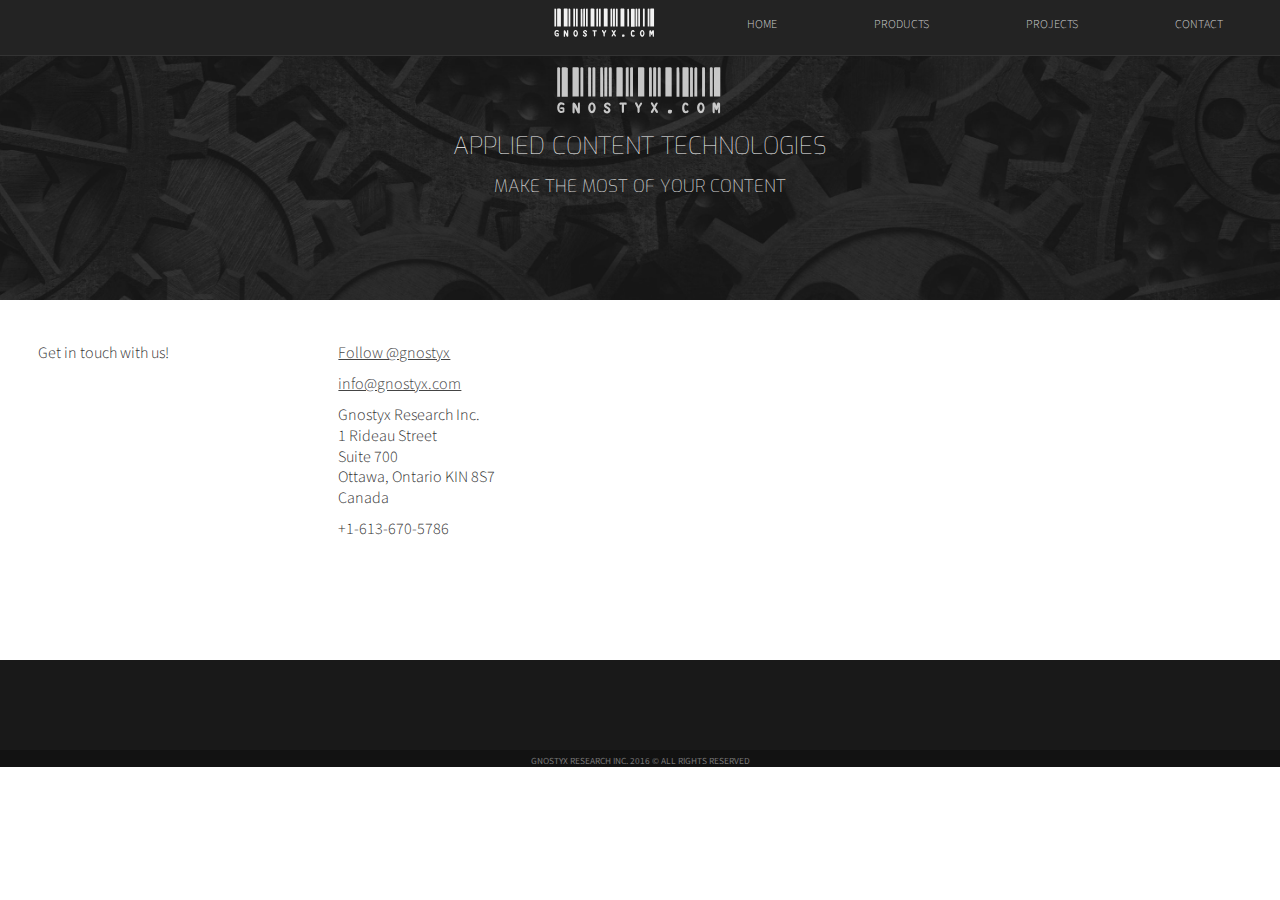
==== contact.html @ d2a660b3 "Add drop-down list to projects page, add new product icons to main page." ====
<!DOCTYPE html>
<html lang="en">
<head>
	<meta charset="UTF-8">
	<meta http-equiv="X-UA-Compatible" content="IE=edge,chrome=1">
	<meta name="viewport" content="width=device-width, initial-scale=1.0">

	<title>Gnostyx</title>
	<link rel="icon" type="image/png" href="images/favicon-32x32.png" sizes="32x32" />
	<link href="css/reset.css" rel="stylesheet">
	<link href="css/general.css" rel="stylesheet">
	<link rel="stylesheet" type="text/css" href="css/style.css">
	<link rel="stylesheet" type="text/css" href="css/projects.css">
	<link href="css/grid.css" rel="stylesheet">
	<link href='http://fonts.googleapis.com/css?family=Source+Sans+Pro:200,300,400,600,700' rel='stylesheet' type='text/css'>
	<link href='http://fonts.googleapis.com/css?family=Exo:100,200,300,400,500,600,700,800' rel='stylesheet' type='text/css'>
	<script type="text/javascript" src="js/jquery-1.11.1.min.js"></script>
	<script type="text/javascript" src="js/script.js"></script>
	<!--<script type="text/javascript" src="js/jquery.particleground.min.js"></script>-->
	<script type="text/javascript" src="js/main.js"></script>
	<script type="text/javascript" src="js/modernizr.js"></script>
</head>



	<body>

				<header id="ha-header" class="ha-header">
					<div class="ha-header-perspective">
						<nav>
							<ul>
								<li><img src="images/logo.svg" class="logo"></li>
								<li><a href="index.html">Home</a></li>

								<li><a href="index.html#section4">Products</a>
									<!-- <ul>
										<li><a href="#">Gnostyx Lab</a></li>
										<li><a href="#">Gnostyx Framework</a></li>
									</ul> -->
								</li>
									  
								<li><a href="projects.html">Projects</a></li>
								<li><a href="#">Contact</a></li>
							</ul>
						</nav>
						
					</div>
				</header>


			<section class="ha-waypoint" data-animate-down="ha-header-show" data-animate-up="ha-header-hide">
			</section>
			

			<section id="landing"><div class="background"></div>
				<img src="images/logo.svg" class="land-logo">
				<div class="introtype"><h1>Applied Content Technologies</h1>	
					<div class="landing-content"><p>Make the most of your content</p></div>
				</div>
			</section>

			<section id="contact">
				<div class="contact">
					<div class="s-left">
						<p>Get in touch with us!</p>
					</div>
					<div class="s-right">
						<p><a href="https://twitter.com/gnostyx" class="twitter-follow-button" data-show-count="false">Follow @gnostyx</a>
		<script>!function(d,s,id){var js,fjs=d.getElementsByTagName(s)[0],p=/^http:/.test(d.location)?'http':'https';if(!d.getElementById(id)){js=d.createElement(s);js.id=id;js.src=p+'://platform.twitter.com/widgets.js';fjs.parentNode.insertBefore(js,fjs);}}(document, 'script', 'twitter-wjs');</script></p>
						<br/>
						<p><a href="mailto:info@gnostyx.com">info@gnostyx.com</a></p>
						<br/>
						<p>Gnostyx Research Inc.</p>
						<p>1 Rideau Street</p>
						<p>Suite 700</p>
						<p>Ottawa, Ontario KIN 8S7</p>
						<p>Canada</p>
						<br/>
						<p>+1-613-670-5786</p>
					</div>
				</div>
			</section>

					<footer>
						<section id="footer-content">

						</section>
						<div class="copyright"><p>GNOSTYX RESEARCH INC. 2016 © ALL RIGHTS RESERVED</p></div>
					</footer>



	<script src="js/waypoints2.min.js"></script>
	<script type="text/javascript" src="js/jquery.cbpQTRotator.min.js"></script>
	<script>
			var $head = $( '#ha-header' );
			$( '.ha-waypoint' ).each( function(i) {
				var $el = $( this ),
					animClassDown = $el.data( 'animateDown' ),
					animClassUp = $el.data( 'animateUp' );

				$el.waypoint( function( direction ) {
					if( direction === 'down' && animClassDown ) {
						$head.attr('class', 'ha-header ' + animClassDown);
					}
					else if( direction === 'up' && animClassUp ){
						$head.attr('class', 'ha-header ' + animClassUp);
					}
				}, { offset: '0%' } );
			} );
		</script>

		<script>
			$( function() {
				$( '#cbp-qtrotator' ).cbpQTRotator();

			} );
		</script>


			<script type="text/javascript" src="js/footer-toggle-hybrid.js"></script>
			<script type="text/javascript" src="js/retina.min.js"></script>
		
			<script type="text/javascript" src="js/animation.js"></script>
			<script type="text/javascript" src="js/waypoints.min.js"></script>


	</body>
</html>
---- css/general.css ----
html {
	width: 100%;
	margin:0;
	padding:0;
	
}

body {
	width: 100%;
	margin: 0 auto;
	padding:0;
	background-color: ;
}


header {
	height: 50px;
	width: 100%;
	margin: 0 auto;
	position: fixed;
	z-index: 100;
}



/* Logo in Header */

.logo {
	height: 45px;
	width: 110px;
	/*margin: 5px 20px 0;
	background-image: url(../images/logo.svg);
	background-repeat: no-repeat;
	opacity: .9;
	position: fixed;
	z-index: 10;*/
}

/*  Main logo on landing */

.land-logo {
	margin-top: 60px;
	margin-bottom: 10px;
	/*left: 50%;
    margin-right: -50%;*/
	width: 180px;
	height: 60px;
	/*position: absolute;
	top: 130px;*/
	opacity: .8;
	/*transform: translate(-50%, -50%);*/
	/*text-align: center;
	left: 31%;*/
}



/*  Project Page logo & intro  */

.proj-logo {
	background-image:url(../images/logo.svg);
	width: 140px;
	height: 50px;
	background-repeat: no-repeat; 
}



.proj-container {
	width: 80%;
	margin: 0 auto;
	padding-top: 10px;
}

.proj-title {
	position: absolute;
	text-align: left;
	top: 120px;
	margin-bottom: 15px;
}

#project-land h2 {
	color: #999;
}

/*  */



h1 {

	font-family: Exo;

}



li {
	font-family: Source Sans Pro;
	color: #000;
	list-style: none;
}


#section001 li a{
	font-family: Source Sans Pro;
	color: #000;
	list-style: none;	
	font-weight: 300;

}

#section001 li b{
	font-family: Source Sans Pro;
	color: #000;
	list-style: none;	
	font-weight: 400;
	
}

#section001 li active {
	color: red;
}




#landing {
	/**/
	/*	background-color: #25282d;*/
	background-image: url(../images/imgback1.jpg);
	height: 300px;
	width: 100vw;
	margin: 0 auto;
	padding:0;
	top:50px;
	text-align: center;


	-webkit-background-size: cover;
  -moz-background-size: cover;
  -o-background-size: cover;
  background-size: cover;
}


p {
	font-family: Source Sans Pro;
	color: #fff;
	font-size: 12pt;
	font-weight: 100;
}

#project-land {
	/*background-image: url(../images/img001.jpg);*/
	background-size: 100%;
	height: 150px;
	width: 100vw;
	margin: 0 auto;
	padding:0;
	top:50px;
	text-align: center;


	-webkit-background-size: cover;
  -moz-background-size: cover;
  -o-background-size: cover;
  background-size: cover;
}


#proj-sec1 {
	width: 100%;
	height: 100vh;
	background-color: #fafafa;
	
}


#landing h1 {
	font-family: Exo;
	font-size: 18pt;
	color: #f8f8f8;
	text-transform: uppercase;
	font-weight: 100;
	text-align: center;
}


#landing p {
	font-family: Exo;
	font-size: 13pt;
	color: #CCC;
	text-transform: uppercase;
	font-weight: 200;
	text-align: center;
}

.introtype {
	text-align: center;
	/*margin: -270px auto;*/

}

.landing-content {
	text-align: center;
	
	z-index: 10;
	width: ;
	margin: 15px auto;
}



/*-----------------------------------------*/
/*-----------------------------------------*/
/*----------	SECTION 1		-----------*/
/*-----------------------------------------*/
/*-----------------------------------------*/


#section1 {
	
	background-color: #fff;
	width: 100%;
	height: inherit;	
	z-index: 10;
	margin: 0 auto;
}


#section1 h1 {
	font-family: Exo;
	font-size: 14pt;
	color: #333;
	text-transform: uppercase;
	font-weight: 300;
	text-align: center;
}

#section1 p {
	font-family: Source Sans Pro;
	font-size: 12pt;
	color: #333;
	
	font-weight: 300;
}



.s1-content {
	padding: 30px;
}

.s1-intro {
	width: 95%;
	height: inherit;
	margin: 0 auto 60px;
	/*text-align: center;*/
	line-height: 1.4em;
}

.s1-title {
	width: 60%;
	margin: 30px auto 40px;
	text-align: center;
	line-height: 1.3em;
}






/*-----------------------------------------*/
/*-----------------------------------------*/
/*----------	SECTION 2		-----------*/
/*-----------------------------------------*/
/*-----------------------------------------*/



#section2 {
	width: 100%;
	height: inherit;
	background-color: #fafafa;
	margin: 0 auto 0px;
	text-align: center;
}

#section2 h1 {
	font-family: Exo;
	font-size: 14pt;
	color: #333;
	font-weight: 300;
	text-align: center;
}

.s2-content {
	width: 100%;
	margin: 0px auto;
	padding: 60px 0;
}

.s2-intro {
	width: 90%;
	margin: 0 auto;
	text-align: center;

}


.bucket {
	padding: 5% 0;
	margin: 30px;
	
}


#section2 p {
	font-weight: 200;
	color: #333;
	line-height: 1.4em;
	font-family: Source Sans Pro;
	font-size: 12pt;


}


#section2 p b {
	font-weight: 300;
	font-size: 14pt;
	color:#555;
}


.b1-title {
	text-align: center;
	margin: 10px auto 10px;
	text-transform: uppercase;

}


.s2-icon-1 {
	background-image: url(../images/icon1.svg);
	height: 70px;
	width: 70px;
	margin: 0 auto;
}


.s2-icon-2 {
	background-image: url(../images/icon2.svg);
	height: 70px;
	width: 70px;
	margin: 0 auto;
}


.s2-icon-3 {
	background-image: url(../images/icon3.svg);
	height: 70px;
	width: 70px;
	margin: 0 auto;
}




/*-----------------------------------------*/
/*-----------------------------------------*/
/*----------	SECTION 3		-----------*/
/*-----------------------------------------*/
/*-----------------------------------------*/


#section3 {
	width: 100%;
	height: inherit;
	background-color: #1c1d1f;

}

#section3 h1 {
	font-family: Exo;
	font-size: 14pt;
	color: #EEE;
	font-weight: 300;
	text-align: center;
}


.s3-title {
	width: 60%;
	margin: 30px auto 60px;
	text-align: center;
	line-height: 1.3em;
}


.s3-content {
	width: 100%;
	margin: 0px auto;
	padding: 60px 0;
}


.s3-icon-1 {
	background-image: url(../images/s3-icon-01.svg);
	background-repeat: no-repeat;
	height: 55px;
	width: 70px;
	margin: 0 auto;
}


.s3-icon-2 {
	background-image: url(../images/s3-icon-02.svg);
	background-repeat: no-repeat;
	height: 55px;
	width: 70px;
	margin: 0 auto;
}


.s3-icon-3 {
	background-image: url(../images/s3-icon-03.svg);
	background-repeat: no-repeat;
	height: 55px;
	width: 70px;
	margin: 0 auto;
}


.s3-icon-4 {
	background-image: url(../images/s3-icon-04.svg);
	background-repeat: no-repeat;
	height: 55px;
	width: 70px;
	margin: 0 auto;
}


.s3-icon-5 {
	background-image: url(../images/s3-icon-05.svg);
	background-repeat: no-repeat;
	height: 55px;
	width: 70px;
	margin: 0 auto;
}


.s3-icon-6 {
	background-image: url(../images/s3-icon-06.svg);
	background-repeat: no-repeat;
	height: 55px;
	width: 70px;
	margin: 0 auto;
}

.lab-icon {
	background-image: url(../images/Lab.svg);
}
.framework-icon {
	background-image: url(../images/Framework.svg);
}
.lab-icon, .framework-icon {
	background-repeat: no-repeat;
	height: 70px;
	width: 70px;
	margin: 0 auto;
}

#section3 p {
	color: #eee;
	line-height: 1.3em;
}


#section3 p b {
	color: #CCC;
	font-weight: 300;
	font-size: 14pt;
}




.s3-bucket {
	padding: 5% 0;
	margin: 30px 30px 0px;
	
}


/*-----------------------------------------*/
/*-----------------------------------------*/
/*----------	SECTION 4		-----------*/
/*-----------------------------------------*/
/*-----------------------------------------*/



#section4 {
	width: 100%;
	height: inherit;
	background-color: #f3f3f3;
	margin: 0 auto;
}



















/*-----------------------------------------*/
/*-----------------------------------------*/
/*----------	  FOOTER		-----------*/
/*-----------------------------------------*/
/*-----------------------------------------*/

#footer-content {
	width: 100%;
	height: 10vh;
	background-color: #191919;
}

.copyright {
	width: 100%;
	/*height: 25px;*/
	background-color: #121212;
	padding-top: 5px;
}

.copyright p {
	width: 100%;
	margin: 0 auto;
	text-align: center;
	color: #777;
	font-size: 7pt;	
	font-weight: 400;
}

#contact {
	height: 40vh;
}

.contact {
	width: 100%;
	background-color: #FFF;
	padding-top: 5px;
}

.contact p {
	font-family: Source Sans Pro;
	font-size: 12pt;
	color: #333;
	font-weight: 300;
}

.contact a {
	color:#444;
}

footer {
	width: 100%;
	height: inherit;
	text-align: center;	
}

footer p {
	width: 100%;
	margin: 0 auto;
	text-align: center;
	color: #777;
	font-size: 7pt;	
	font-weight: 400;
}



/*---------------------------*/
/*---------------------*/
/*------------*/





@media only screen and (max-width: 50em) {


#contact {
	height: 70vh;
}

.s-left {
	height: 10vh;
}
/*.ha-header {
	display: none;
	visibility: hidden;
}*/
/*.logo {
	display: none;
	visibility: hidden;
}*/


}


@media only screen and (min-width: 38em) and (max-width: 60em) {


.s1-intro {
	width: 60%;
	height: inherit;
	margin: 0 auto 60px;
	/*text-align: center;*/
	line-height: 1.4em;
}


.logo {
	/*height: 100px;*/
	width: 110px;
	/*margin: 10px 50px 0;
	background-image: url(../images/logo.svg);
	background-repeat: no-repeat;
	opacity: .9;*/
}


.s2-intro {
	width: 60%;
	margin: 0 auto;
	text-align: center;

}



.s2-content {
	width: 70%;
	margin: 0px auto;
	padding: 60px 0;
}



.s3-content {
	width: 70%;
	margin: 0px auto;
	padding: 60px 0;
}


}








@media only screen and (min-width: 60em) {


.s1-intro {
	width: 60%;
	height: inherit;
	margin: 0 auto 60px;
	/*text-align: center;*/
	line-height: 1.4em;
}



.s2-intro {
	width: 60%;
	margin: 0 auto;
	text-align: center;

}


.s2-content {
	width: 70%;
	margin: 0px auto;
	padding: 60px 0;
}



.s3-content {
	width: 70%;
	margin: 0px auto;
	padding: 60px 0;
}



.bucket {
	padding: 5% 0;
	margin: 50px 30px;
	
}



}
---- css/style.css ----
.ha-header {
	position: fixed;
	top: 0;
	opacity: 1;
	right: 0;
	width: 100%;
	padding-top: ;
	z-index: 1;
	font-family: 'Lato', Arial, sans-serif;
	-webkit-transform: translateY(-100px);
	-moz-transform: translateY(-100px);
	transform: translateY(-100px);
	-webkit-transition: all 0.5s;
	-moz-transition: all 0.5s;
	transition: all 0.5s;

}

.ha-header-perspective {
	width: 100%;
	height: 100%;
	position: relative;
	-webkit-perspective: 1100px;
	-moz-perspective: 1100px;
	perspective: 1100px;
	-webkit-perspective-origin: 100%  50%;
	-moz-perspective-origin: 100% 50%;
	perspective-origin: 100% 50%;
}

.ha-header-perspective > div {
	background: #212121;
	text-align: left;
	padding: 0;
	height: 100%;
	width: 100%;
	margin: 0 auto;
	position: relative;
	text-align: justify;
	-webkit-backface-visibility: hidden;
	-moz-backface-visibility: hidden;
	backface-visibility: hidden;
	-webkit-transition: all 0.5s;
	-moz-transition: all 0.5s;
	transition: all 0.5s;
	overflow: hidden;
}

.ha-header-front {
	z-index: 2;
	-webkit-transform-origin: 0% 100%;
	-moz-transform-origin: 0% 100%;
	transform-origin: 0% 100%;
}




/* Individual states */



.ha-header-small {
	height: 50px;
}

.ha-header-hide {
	height: 50px;
	-webkit-transform: translateY(-100%);
	-moz-transform: translateY(-100%);
	transform: translateY(-100%);
}

.ha-header-show {
	height: 50px;
	-webkit-transform: translateY(0%);
	-moz-transform: translateY(0%);
	transform: translateY(0%);
}

.ha-header-show .ha-header-bottom {
	opacity: 0;
	-webkit-transition: top 0.5s, opacity 0s 0.5s;
	-moz-transition: top 0.5s, opacity 0s 0.5s;
	transition: top 0.5s, opacity 0s 0.5s;
	-webkit-transform: rotateX(0deg);
	-moz-transform: rotateX(0deg);
	transform: rotateX(0deg);
	top: 0;
}

.ha-header-subshow .ha-header-bottom {
	-webkit-transition: top 0.5s;
	-moz-transition: top 0.5s;
	transition: top 0.5s;
	-webkit-transform: rotateX(0deg);
	-moz-transform: rotateX(0deg);
	transform: rotateX(0deg);
	top: 50%;
}


.ha-header-rotateBack .ha-header-bottom {
	top: 50%;
	-webkit-transition: -webkit-transform 0.5s;
	-moz-transition: -moz-transform 0.5s;
	transition: transform 0.5s;
	-webkit-transform: rotateX(-90deg);
	-moz-transform: rotateX(-90deg);
	transform: rotateX(-90deg);
	vertical-align: top;
}



.ha-header-box nav {
	opacity: 0;
}

.ha-header-fullscreen {
	height: 100%;
	opacity: 0.9;
}

.ha-header-fullscreen .ha-header-front {
	height: 100%;
}


.ha-header-subfullscreen {
	height: 100%;
	opacity: 0.9;
}

.ha-header-subfullscreen .ha-header-bottom {
	-webkit-transition: top 0.5s;
	-moz-transition: top 0.5s;
	transition: top 0.5s;
	-webkit-transform: rotateX(0deg);
	-moz-transform: rotateX(0deg);
	transform: rotateX(0deg);
	top: 50%;
	background: #f3796c;
}





/*------*/
/*------*/
/*------*/
/*------*/
/*------*/
/*------*/
/*------*/


DROPDOWN



/*------*/
/*------*/
/*------*/
/*------*/
/*------*/
/*------*/
/*------*/






@charset "utf-8";
/* CSS Document */

/* By Creative Verse */

/* RESET */
html, body, div, span, applet, object, iframe,
h1, h2, h3, h4, h5, h6, p, blockquote, pre,
a, abbr, acronym, address, big, cite, code,
del, dfn, em, font, ins, kbd, q, s, samp,
small, strike, strong, sub, sup, tt, var,
dl, dt, dd, ol, ul, li,
fieldset, form, label, legend,
table, caption, tbody, tfoot, thead, tr, th, td {
	border: 0;
	font-family: inherit;
	font-size: 100%;
	font-style: inherit;
	font-weight: inherit;
	margin: 0;
	outline: 0;
	padding: 0;
	vertical-align: baseline;
}
html {
	font-size: 62.5%; /* Corrects text resizing oddly in IE6/7 when body font-size is set using em units http://clagnut.com/blog/348/#c790 */
	overflow-y: scroll; /* Keeps page centred in all browsers regardless of content height */
	-webkit-text-size-adjust: 100%; /* Prevents iOS text size adjust after orientation change, without disabling user zoom */
	-ms-text-size-adjust: 100%; /* www.456bereastreet.com/archive/201012/controlling_text_size_in_safari_for_ios_without_disabling_user_zoom/ */
}

article,
aside,
details,
figcaption,
figure,
footer,
header,
nav,
section {
	display: block;
}
ol, ul {
	list-style: none;
}
table { /* tables still need 'cellspacing="0"' in the markup */
	border-collapse: separate;
	border-spacing: 0;
}
caption, th, td {
	font-weight: normal;
	text-align: left;
}
blockquote:before, blockquote:after,
q:before, q:after {
	content: "";
}
blockquote, q {
	quotes: "" "";
}

a:hover,
a:active { /* Improves readability when focused and also mouse hovered in all browsers people.opera.com/patrickl/experiments/keyboard/test */
	outline: 0;
}

]
a img {
	border: 0;
}

#clear {
	clear:both;
}

.site-branding {
	display:none;
}

/* DEMO PAGE STYLE */


/* MENU STYLE */

a { /* Gives Nice And Fast Transition Effect Typically For Flat Designs */
-webkit-transition: all 0.3s ease-in; 
-moz-transition: all 0.3s ease-in;
-o-transition: all 0.3s ease-in; 
}

nav ul ul {
	display:none;
}

nav ul li:hover > ul {
	display:block;
}

nav {
	margin:0;
	border-bottom:1px solid #333;
	background-color: #232323;
	/*text-align: center;*/
	text-align: right;
	padding-right: 0px;
	position: absolute;
	top:0;
	width: 100%;
	display: inline-block;
}

nav a {
	font-size:12px;
	color:#CCC;
	text-decoration:none;
	font-family: 'Source Sans Pro';
	padding: 10px 10px 16px 10px;
	display:block;
	background:#232323;
	text-align: left;

}

nav a:hover {
	color: #CCC;
	background:#191919;
	text-align: left;
	
}





/*------------------*/
/*------------------*/
/*------------------*/
/*------------------*/



nav ul {
	position:relative;
	/*display:inline-table;*/
	float: right;
	width: 60%;
	right: 0;
}



/*------------------*/
/*------------------*/
/*------------------*/
/*------------------*/






nav ul:after {
		content: ""; clear: both; display: block;
}

nav ul li {
	float:left;
}

nav ul ul {
	position:absolute;
	top:100%;
}

nav ul ul li {
		float: none; 
		position: relative;
	}

nav ul ul li a {
		color: #CCC;
		min-width:100px;
	}
		
nav ul ul li a:hover {
			background: #191919;
			padding:16px 0px 16px 0px;
	
	}
	
nav ul ul ul {
	position: absolute; left: 100%; top:0;
	min-width:150px; border-bottom: #444;
	padding: 0;
}
---- css/projects.css ----
h1 {
	font-family: 'Source Sans Pro';
	font-size: 14pt;
	color:#333;
	font-weight: 200;
	line-height: 1.2em;
	}

h2 {
	font-family: 'Source Sans Pro';
	font-size: 19pt;
	color:#333;
	font-weight: 300;
	text-transform: uppercase;
	}

h3 {
	font-family: 'Source Sans Pro';
	font-size: 35pt;
	color:#333;
	font-weight: 300;
	text-transform: uppercase;
	}



p {
	font-family: 'Source Sans Pro';
	font-size: 11pt;
	color:#333;
	font-weight: 300;
	line-height: 1.3em;
	}

.listoverflow
{
	height: 50vh;
}
.ui-selectmenu-text {
	text-transform: uppercase;
}

@media only screen and (max-width: 50em) {
	.ui-selectmenu-button {
		width: 80vw !important;
		margin-left: auto;
		margin-right: auto;
		display: block !important;
	}
}

.ui-state-default
{
	background: #ffffff !important;
}

#section001 {
	width: 100%;
	/*height: 110vh;*/
	margin: 0px auto;
	}


#section001 b {

}

.s-left {
	width: 100%;
	height: 5vh;
	padding: 0% 0% 0% 10%;
	/*min-width: 230px;*/
}

.s-left:hover {

}

.s-right {
	width: 100%;
	height: 30vh;
	float: left;
	padding: 0% 0% 0% 10%;
}

.s-r-content {
	width: 100%;
	margin: ;
	height: 100%;
	text-align: left;
	padding: 2%;
}


.s-l-content {
	width: 100%;
	margin: ;
	height: 50px;
	/*border: 1px solid #f2f2f2;*/
	/*border-bottom: 1px solid #f2f2f2;*/
	padding: 4%;
	text-transform: uppercase;
}

.slick-slider {
	margin: 25px;
	/*height: 100vh;*/
}

.slick-list {
	padding-bottom: 10px !important;
}

.slick-dots {
	margin-bottom: 20px !important;
}


/*
#landing {
	width: 100%;
	height: 35vh;
	background-color: #252525; 
	margin: 0 auto 0px;
	padding: 150px 5% 0;
	}


#landing h2 {
	font-size: 20pt;
	font-family: 'Exo';
	color:#fff;
	font-weight: 100;
	}


.landing-title {

}
*/






.s-r-title {
	margin: ;
	/*border: 1px solid #f2f2f2;*/
	padding: 2%;
	
}

.s-r-number {
	float: right;
	/*width: 15%;*/
	padding:1%;
}



li {
	line-height: 2em;
	font-weight: 300;
	text-transform: uppercase;
	font-size: 11pt;
	padding: 0 5%;
	}

#section001 li:hover {
	opacity: .5;
	cursor: pointer;
}


#section001 li b {
	margin-right: 10px;
}

#section001 li a b {
	font-weight: 400;
}

#section001 small {
	float: right;
}

.menu {
	margin: 20px 0;
}



/*---- Drop Down Start ----*/



.ac-container-q{
	/*width: 100vw;*/
	margin: 0px auto 0;
}

.ac-container-q label{
	text-align: left;
	font-family: 'Muli', sans-serif;
	font-weight: 300;
	padding: 20px 20px;
	position: relative;
	z-index: 20;
	display: block;
	cursor: pointer;
	color: #333;
	font-size: 12px;
	background-color: #fff;
	text-transform: uppercase;
	border-bottom: 1px solid #e3e3e3;
}

.ac-container-q label:hover{
	background-color: #fff;
	opacity: .6;
	color: ;
}
.ac-container-q input:checked + label,
.ac-container-q input:checked + label:hover{
	/*background: #526fb2;*/
	background-color: #fff;
	color: #999;

	
	
}
.ac-container-q label:hover:after,
.ac-container-q input:checked + label:hover:after{
	content: '';
	position: absolute;
	/*width: 140px;
	height: 40px;
	right: 23px;
	top: 12px;*/
	
}



.expand {
	
	height: 20px;
	width: 44px;
	background-repeat: no-repeat;
	float: right;
	clear: left;

}


.ac-container-q input{
	display: none;
}

.ac-container-q article{
	margin: 0 5px;
	background-color: #fafafa;
	padding: 0px;
	text-align: left;
	overflow: hidden;
	height: 0px;
	position: relative;
	min-width: 230px;
	z-index: 10;
	/*-webkit-box-shadow:inset 1px 1px 1px 1px #1c1c1c;
	box-shadow:inset 1px 1px 1px 1px #1c1c1c;*/
	-webkit-transition: height 0.5s ease-in-out, box-shadow 0.5s linear;
	-moz-transition: height 0.5s ease-in-out, box-shadow 0.5s linear;
	-o-transition: height 0.5s ease-in-out, box-shadow 0.5s linear;
	-ms-transition: height 0.5s ease-in-out, box-shadow 0.5s linear;
	transition: height 0.5s ease-in-out, box-shadow 0.5s linear;


	border: 1px solid #e3e3e3;
	border-top: none;
	border-bottom: none;
}



.ac-container-q article p{
	font-family: 'Muli', sans-serif;
	font-style: sans-serif;
	color: #fff;
	line-height: 1.1em;
	font-size: 12px;
	/*padding: 0px 0 0 10px;*/
	width: 100%;
	text-align: justify;
	/*margin: 10px auto 0 10px;*/

}


.ac-container-q input:checked ~ article{
	-webkit-transition: height 0.5s ease-in-out, box-shadow 0.5s linear;
	-moz-transition: height 0.5s ease-in-out, box-shadow 0.5s linear;
	-o-transition: height 0.5s ease-in-out, box-shadow 0.5s linear;
	-ms-transition: height 0.5s ease-in-out, box-shadow 0.5s linear;
	transition: height 0.5s ease-in-out, box-shadow 0.5s linear;


	border: 1px solid #e3e3e3;
	border-top: none;
	
}
.ac-container-q input:checked ~ article.ac-small{
	height: 600px;
}






/*---- Drop End ----*/







/*----------------------------------------*/
/*----------------------------------------*/
/*----------------------------------------*/
/*----------------------------------------*/
		/*---- MEDIUM SCREEN ---*/
/*----------------------------------------*/
/*----------------------------------------*/
/*----------------------------------------*/
/*----------------------------------------*/


@media only screen and (min-width: 50em) and (max-width: 65em) {


.listoverflow
{
	height: 50vh;
}
.ui-selectmenu-text {
	text-transform: uppercase;
}
.ui-selectmenu-button {
	width: 50vw !important;
	margin-left: 30px;
    /*display: block !important;*/
}
.ui-state-default
{
	background: #ffffff !important;
}

#section001 {
	width: 90%;
	/*height: 80vh;*/
	margin: 50px auto;
/*	display: inline-block;*/
}


.s-left {
	width: 30%;
	height: 30vh;
	/*background-color: #212121;*/
	float: left;
	padding: 3%;
	/*min-width: 230px;*/
}

.s-right {
	width: 70%;
	height: 30vh;
	/*background-color: #191919;		*/
	float: left;
	padding: 3%;
}

.s-r-content {
	width: 100%;
	margin: ;
	height: 100%;
	/*padding-left: 40px;*/

}



.s-l-content {
	width: 100%;
	margin: ;
	padding: 4%;
	height: 100%;
}


.s-r-number {
	float: right;
	width: 15%;
	padding:1%;
	margin-right: 20px;
}


.landing-title {

}


#section001 li {
	line-height: 1.5em;
	font-weight: 300;
	text-transform: uppercase;
	font-size: 9pt;
	padding: 0 5%;

}

#section001 li b {
	margin-right: 5px;
}

#section001 li a b {
	font-weight: 400;
}

#section001 small {
	float: right;
}

.menu {
	margin: 20px 0;
}
/*
#landing h2 {
	font-size: 25pt;
	font-family: 'Exo';
	color:#fff;
	font-weight: 100;
	}
*/

.slick-slider {
	margin: 25px;
}

.slick-list {
	padding-bottom: 30px !important;
}

.slick-dots {
	margin-bottom: 20px !important;
}


}







/*----------------------------------------*/
/*----------------------------------------*/
/*----------------------------------------*/
/*----------------------------------------*/
		/*---- LARGE SCREEN ---*/
/*----------------------------------------*/
/*----------------------------------------*/
/*----------------------------------------*/
/*----------------------------------------*/


@media only screen and (min-width: 60em) {


.listoverflow
{
	height: 50vh;
}
.ui-selectmenu-text {
	text-transform: uppercase;
}
.ui-selectmenu-button {
	width: 30vw !important;
    /*display: block !important;*/
}
.ui-state-default
{
	background: #ffffff !important;
}


#section001 {
	width: 80%;
	/*height: 80vh;*/
	margin: 50px auto;
	display: block;
}


.s-left {
	width: 30%;
	height: 30vh;
	float: left;
	padding: 3%;
	max-width: 300px;

	
}

.s-right {
	width: 70%;
	height: 30vh;
	float: left;
	padding: 3%;
}

.s-r-content {
	width: 100%;
	margin: ;
	height: 100%;
	/*padding-left: 25%;*/
}


.s-l-content {
	width: 100%;
	margin: ;
	height: 50px;
	padding: 5% 3%;
}

.s-r-title {
	margin: ;
	padding:2%;
}

.s-r-number {
	float: left;
	width: 10%;
	padding:1%;
	margin-right: 30px;

}

h3 {
	font-size: 45pt;
	font-weight: 400;
}


/*
#landing {
	width: 100%;
	height: 30vh;
	background-image: url(../images/img001.jpg);
	background-size: 100%;
	background-repeat: no-repeat;
	margin: 0 auto 0px;
	padding: 12%;
}

#landing h2 {
	font-size: 25pt;
	font-family: 'Exo';
	color:#fff;
	font-weight: 100;
	}
*/


#section001 li {
	line-height: 2em;
	font-weight: 300;
	text-transform: uppercase;
	font-size: 9pt;
	padding: 0 5%;

}

#section001 li b {
	margin-right: 5px;
}

#section001 li a b {
	font-weight: 400;
}

#section001 small {
	float: right;
}

.menu {
	margin: 20px 0;
}


.slick-list {
	padding-bottom: 10px !important;
}

.slick-dots {
	margin-bottom: 10px !important;
}

}
---- css/grid.css ----
.grid {
	width: 100%;
	margin: 0 auto;
	letter-spacing: -0.31em;
	*letter-spacing: normal;
 	*word-spacing: -0.43em;
	text-rendering: optimizespeed;
}

.opera-only :-o-prefocus, .grid {
 	word-spacing: -0.43em;
}

.home-content unit{
	margin:0;
}

.unit {
	display: inline-block;
	margin: 0 auto;
	zoom: 1;
	letter-spacing: normal;
	text-rendering: auto;
	vertical-align: top;
	word-spacing: normal;
	margin-bottom: 0px;
}

.unit-spacer {
	
	background-repeat:repeat;
	padding: 1em;
	margin-left:0px;
	}
	
.flex-img {
	display: block;
	width: 100%;
}


 @media only screen and (max-width: 36em ) {

.unit-s-hidden {
	display: none;
	visibility: hidden;
}
.unit-s-1 {
	display: block;
	text-align: center;
}
.unit-s-1-2 {
	width: 50%;
}
.unit-s-1-3 {
	width: 33.33333%;
	display:block;
}

.unit-s-2-3 {
	width: 66.66667%;
}
.unit-s-1-4 {
	width: 25%;
}
.unit-s-3-4 {
	width: 75%;
}


.unit-s-1-6 {
	width: 16.66667%;
}

}


@media only screen and (min-width: 26em) and (max-width: 60em) {

.unit-m-hidden {
	display: none;
	visibility: hidden;
}

.unit-m-1 {
	width: 98%;
	text-align: center;
}

.unit-m-1-2 {
	width: 50%;
}

.unit-m-1-3 {
	width: 33.33333%;
}

.unit-m-2-3 {
	width: 46.66667%;
}

.unit-m-1-4 {
	width: 25%;
}

.unit-m-3-4 {
	width: 50%;
}

.unit-m-1-6 {
	width: 16.66667%;
}

unit-x-1 {
	width:10%;
}

}


@media only screen and (min-width: 60em) {
.unit-l-hidden {
	display: none;
	visibility: hidden;
}
.unit-l-1 {
	width: 98%;
}
.unit-l-1-2 {
	width: 50%;
}
.p-unit-l-1-3 {
	width: 31.3333%;
	text-align: center;
	/*margin:1%;*/
}
.unit-l-1-3 {
	width: 33.3333%;

	text-align: center;
}
.unit-l-2-3 {
	width: 66.66667%;
}
.unit-l-1-4 {
	width: 25%;
	
}

.unit-l-1-5 {
	width: 20%;
	
}

.unit-l-3-4 {
	width: 75%;
}
.unit-l-1-6 {
	width: 16.66667%;
}
}
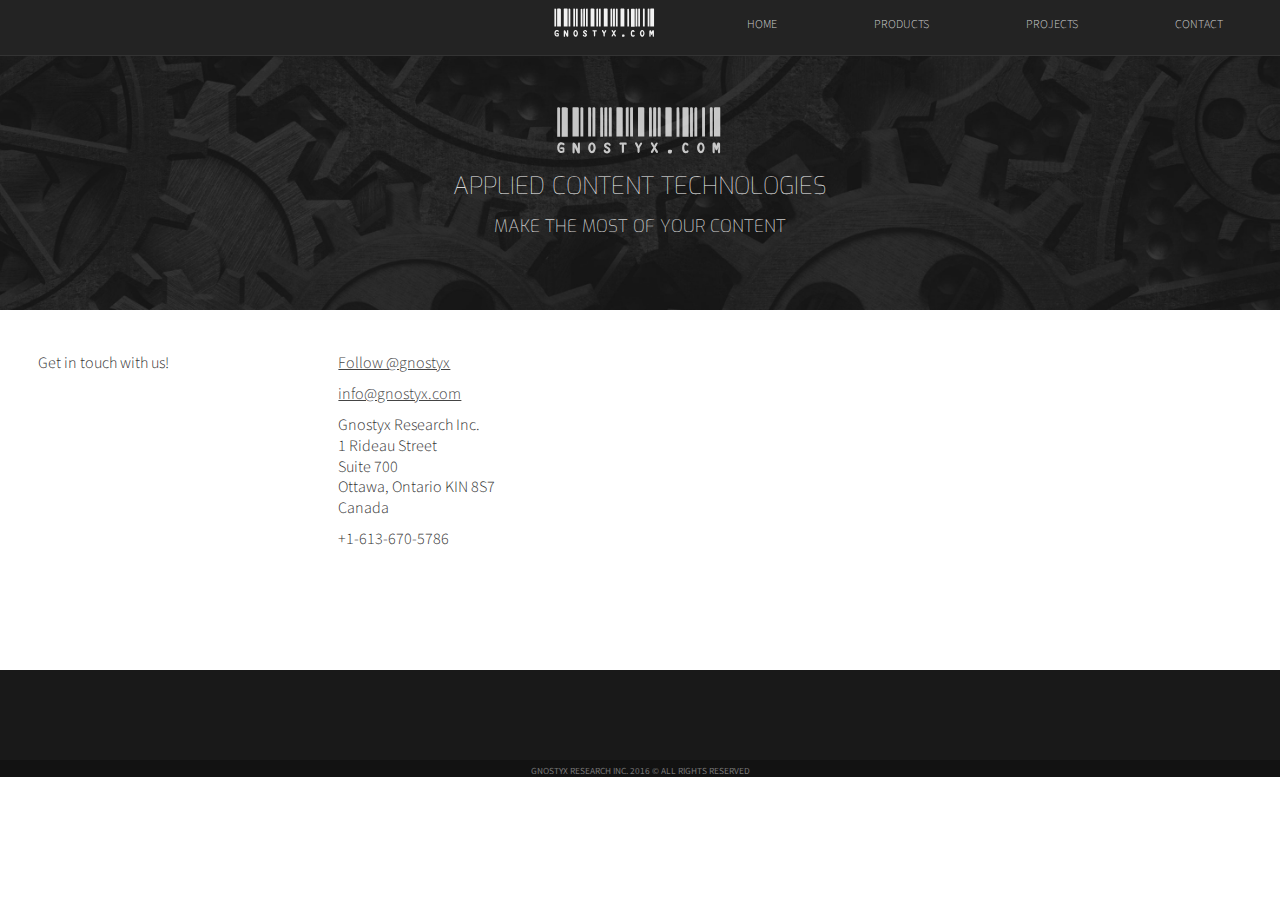
==== commit c9c0f0e8: "Make sure the menu closes once clicked." ====
--- a/contact.html
+++ b/contact.html
@@ -12,11 +12,13 @@
 	<link rel="stylesheet" type="text/css" href="css/style.css">
 	<link rel="stylesheet" type="text/css" href="css/projects.css">
 	<link href="css/grid.css" rel="stylesheet">
+	<link rel="stylesheet" type="text/css" href="css/slicknav.min.css">
 	<link href='http://fonts.googleapis.com/css?family=Source+Sans+Pro:200,300,400,600,700' rel='stylesheet' type='text/css'>
 	<link href='http://fonts.googleapis.com/css?family=Exo:100,200,300,400,500,600,700,800' rel='stylesheet' type='text/css'>
 	<script type="text/javascript" src="js/jquery-1.11.1.min.js"></script>
 	<script type="text/javascript" src="js/script.js"></script>
 	<!--<script type="text/javascript" src="js/jquery.particleground.min.js"></script>-->
+	<script type="text/javascript" src="js/jquery.slicknav.min.js"></script>
 	<script type="text/javascript" src="js/main.js"></script>
 	<script type="text/javascript" src="js/modernizr.js"></script>
 </head>
@@ -28,7 +30,7 @@
 				<header id="ha-header" class="ha-header">
 					<div class="ha-header-perspective">
 						<nav>
-							<ul>
+							<ul id="menu">
 								<li><img src="images/logo.svg" class="logo"></li>
 								<li><a href="index.html">Home</a></li>
 
@@ -111,6 +113,12 @@
 		</script>
 
 		<script>
+			$(function(){
+				$('#menu').slicknav({label: '', prependTo: '#ha-header', closeOnClick: true});
+			});
+		</script>
+
+		<script>
 			$( function() {
 				$( '#cbp-qtrotator' ).cbpQTRotator();
 
@@ -118,12 +126,9 @@
 		</script>
 
 
-			<script type="text/javascript" src="js/footer-toggle-hybrid.js"></script>
 			<script type="text/javascript" src="js/retina.min.js"></script>
 		
 			<script type="text/javascript" src="js/animation.js"></script>
-			<script type="text/javascript" src="js/waypoints.min.js"></script>
-
 
 	</body>
 </html>
--- a/css/general.css
+++ b/css/general.css
@@ -20,40 +20,23 @@
 	position: fixed;
 	z-index: 100;
 }
-
-
 
 /* Logo in Header */
 
 .logo {
 	height: 45px;
 	width: 110px;
-	/*margin: 5px 20px 0;
-	background-image: url(../images/logo.svg);
-	background-repeat: no-repeat;
-	opacity: .9;
-	position: fixed;
-	z-index: 10;*/
 }
 
 /*  Main logo on landing */
 
 .land-logo {
-	margin-top: 60px;
+	margin-top: 100px;
 	margin-bottom: 10px;
-	/*left: 50%;
-    margin-right: -50%;*/
 	width: 180px;
 	height: 60px;
-	/*position: absolute;
-	top: 130px;*/
 	opacity: .8;
-	/*transform: translate(-50%, -50%);*/
-	/*text-align: center;
-	left: 31%;*/
-}
-
-
+}
 
 /*  Project Page logo & intro  */
 
@@ -64,43 +47,29 @@
 	background-repeat: no-repeat; 
 }
 
-
-
 .proj-container {
 	width: 80%;
 	margin: 0 auto;
 	padding-top: 10px;
 }
 
-.proj-title {
-	position: absolute;
-	text-align: left;
-	top: 120px;
-	margin-bottom: 15px;
-}
-
 #project-land h2 {
 	color: #999;
 }
 
 /*  */
 
-
-
 h1 {
 
 	font-family: Exo;
 
 }
-
-
 
 li {
 	font-family: Source Sans Pro;
 	color: #000;
 	list-style: none;
 }
-
 
 #section001 li a{
 	font-family: Source Sans Pro;
@@ -122,20 +91,16 @@
 	color: red;
 }
 
-
-
-
 #landing {
 	/**/
-	/*	background-color: #25282d;*/
 	background-image: url(../images/imgback1.jpg);
-	height: 300px;
+	background-color: black;
+	height: 310px;
 	width: 100vw;
 	margin: 0 auto;
 	padding:0;
 	top:50px;
 	text-align: center;
-
 
 	-webkit-background-size: cover;
   -moz-background-size: cover;
@@ -152,9 +117,8 @@
 }
 
 #project-land {
-	/*background-image: url(../images/img001.jpg);*/
 	background-size: 100%;
-	height: 150px;
+	/*height: 150px;*/
 	width: 100vw;
 	margin: 0 auto;
 	padding:0;
@@ -249,7 +213,7 @@
 
 
 .s1-content {
-	padding: 30px;
+	padding: 30px 30px 0px;
 }
 
 .s1-intro {
@@ -267,8 +231,12 @@
 	line-height: 1.3em;
 }
 
-
-
+.s2-title {
+	width: 60%;
+	margin: 0px auto 0px;
+	text-align: center;
+	line-height: 1.3em;
+}
 
 
 
@@ -367,8 +335,6 @@
 }
 
 
-
-
 /*-----------------------------------------*/
 /*-----------------------------------------*/
 /*----------	SECTION 3		-----------*/
@@ -394,7 +360,7 @@
 
 .s3-title {
 	width: 60%;
-	margin: 30px auto 60px;
+	margin: 0px auto 0px;
 	text-align: center;
 	line-height: 1.3em;
 }
@@ -486,8 +452,6 @@
 }
 
 
-
-
 .s3-bucket {
 	padding: 5% 0;
 	margin: 30px 30px 0px;
@@ -502,30 +466,12 @@
 /*-----------------------------------------*/
 
 
-
 #section4 {
 	width: 100%;
 	height: inherit;
 	background-color: #f3f3f3;
 	margin: 0 auto;
 }
-
-
-
-
-
-
-
-
-
-
-
-
-
-
-
-
-
 
 
 /*-----------------------------------------*/
@@ -593,15 +539,11 @@
 }
 
 
-
 /*---------------------------*/
 /*---------------------*/
 /*------------*/
 
 
-
-
-
 @media only screen and (max-width: 50em) {
 
 
@@ -612,15 +554,6 @@
 .s-left {
 	height: 10vh;
 }
-/*.ha-header {
-	display: none;
-	visibility: hidden;
-}*/
-/*.logo {
-	display: none;
-	visibility: hidden;
-}*/
-
 
 }
 
@@ -636,7 +569,6 @@
 	line-height: 1.4em;
 }
 
-
 .logo {
 	/*height: 100px;*/
 	width: 110px;
@@ -646,23 +578,18 @@
 	opacity: .9;*/
 }
 
-
 .s2-intro {
 	width: 60%;
 	margin: 0 auto;
 	text-align: center;
 
 }
-
-
 
 .s2-content {
 	width: 70%;
 	margin: 0px auto;
-	padding: 60px 0;
-}
-
-
+	padding: 60px 0 10px;
+}
 
 .s3-content {
 	width: 70%;
@@ -670,14 +597,7 @@
 	padding: 60px 0;
 }
 
-
-}
-
-
-
-
-
-
+}
 
 
 @media only screen and (min-width: 60em) {
@@ -691,15 +611,12 @@
 	line-height: 1.4em;
 }
 
-
-
 .s2-intro {
 	width: 60%;
 	margin: 0 auto;
 	text-align: center;
 
 }
-
 
 .s2-content {
 	width: 70%;
@@ -707,29 +624,17 @@
 	padding: 60px 0;
 }
 
-
-
 .s3-content {
 	width: 70%;
 	margin: 0px auto;
 	padding: 60px 0;
 }
 
-
-
 .bucket {
 	padding: 5% 0;
 	margin: 50px 30px;
 	
 }
 
-
-
-}
-
-
-
-
-
-
-
+}
+
--- a/css/projects.css
+++ b/css/projects.css
@@ -4,7 +4,7 @@
 	font-family: 'Source Sans Pro';
 	font-size: 14pt;
 	color:#333;
-	font-weight: 200;
+	font-weight: 400;
 	line-height: 1.2em;
 	}
 
@@ -40,6 +40,16 @@
 }
 .ui-selectmenu-text {
 	text-transform: uppercase;
+}
+.ui-state-focus
+{
+	border: 1px solid #F1836E !important;
+}
+
+.proj-title {
+	text-align: left;
+	margin-top: 30px;
+	margin-bottom: 15px;
 }
 
 @media only screen and (max-width: 50em) {
@@ -49,11 +59,21 @@
 		margin-right: auto;
 		display: block !important;
 	}
+.projects-icon {
+	background-image: url(../images/projects.svg);
+	display: inline-block;
+	height: 30px;
+	width: 30px;
+	vertical-align: text-bottom;
+}
+
 }
 
 .ui-state-default
 {
 	background: #ffffff !important;
+	border: 1px solid #F1836E !important;
+	margin-top: 10px;
 }
 
 #section001 {
@@ -118,34 +138,6 @@
 }
 
 
-/*
-#landing {
-	width: 100%;
-	height: 35vh;
-	background-color: #252525; 
-	margin: 0 auto 0px;
-	padding: 150px 5% 0;
-	}
-
-
-#landing h2 {
-	font-size: 20pt;
-	font-family: 'Exo';
-	color:#fff;
-	font-weight: 100;
-	}
-
-
-.landing-title {
-
-}
-*/
-
-
-
-
-
-
 .s-r-title {
 	margin: ;
 	/*border: 1px solid #f2f2f2;*/
@@ -192,143 +184,6 @@
 }
 
 
-
-/*---- Drop Down Start ----*/
-
-
-
-.ac-container-q{
-	/*width: 100vw;*/
-	margin: 0px auto 0;
-}
-
-.ac-container-q label{
-	text-align: left;
-	font-family: 'Muli', sans-serif;
-	font-weight: 300;
-	padding: 20px 20px;
-	position: relative;
-	z-index: 20;
-	display: block;
-	cursor: pointer;
-	color: #333;
-	font-size: 12px;
-	background-color: #fff;
-	text-transform: uppercase;
-	border-bottom: 1px solid #e3e3e3;
-}
-
-.ac-container-q label:hover{
-	background-color: #fff;
-	opacity: .6;
-	color: ;
-}
-.ac-container-q input:checked + label,
-.ac-container-q input:checked + label:hover{
-	/*background: #526fb2;*/
-	background-color: #fff;
-	color: #999;
-
-	
-	
-}
-.ac-container-q label:hover:after,
-.ac-container-q input:checked + label:hover:after{
-	content: '';
-	position: absolute;
-	/*width: 140px;
-	height: 40px;
-	right: 23px;
-	top: 12px;*/
-	
-}
-
-
-
-.expand {
-	
-	height: 20px;
-	width: 44px;
-	background-repeat: no-repeat;
-	float: right;
-	clear: left;
-
-}
-
-
-.ac-container-q input{
-	display: none;
-}
-
-.ac-container-q article{
-	margin: 0 5px;
-	background-color: #fafafa;
-	padding: 0px;
-	text-align: left;
-	overflow: hidden;
-	height: 0px;
-	position: relative;
-	min-width: 230px;
-	z-index: 10;
-	/*-webkit-box-shadow:inset 1px 1px 1px 1px #1c1c1c;
-	box-shadow:inset 1px 1px 1px 1px #1c1c1c;*/
-	-webkit-transition: height 0.5s ease-in-out, box-shadow 0.5s linear;
-	-moz-transition: height 0.5s ease-in-out, box-shadow 0.5s linear;
-	-o-transition: height 0.5s ease-in-out, box-shadow 0.5s linear;
-	-ms-transition: height 0.5s ease-in-out, box-shadow 0.5s linear;
-	transition: height 0.5s ease-in-out, box-shadow 0.5s linear;
-
-
-	border: 1px solid #e3e3e3;
-	border-top: none;
-	border-bottom: none;
-}
-
-
-
-.ac-container-q article p{
-	font-family: 'Muli', sans-serif;
-	font-style: sans-serif;
-	color: #fff;
-	line-height: 1.1em;
-	font-size: 12px;
-	/*padding: 0px 0 0 10px;*/
-	width: 100%;
-	text-align: justify;
-	/*margin: 10px auto 0 10px;*/
-
-}
-
-
-.ac-container-q input:checked ~ article{
-	-webkit-transition: height 0.5s ease-in-out, box-shadow 0.5s linear;
-	-moz-transition: height 0.5s ease-in-out, box-shadow 0.5s linear;
-	-o-transition: height 0.5s ease-in-out, box-shadow 0.5s linear;
-	-ms-transition: height 0.5s ease-in-out, box-shadow 0.5s linear;
-	transition: height 0.5s ease-in-out, box-shadow 0.5s linear;
-
-
-	border: 1px solid #e3e3e3;
-	border-top: none;
-	
-}
-.ac-container-q input:checked ~ article.ac-small{
-	height: 600px;
-}
-
-
-
-
-
-
-/*---- Drop End ----*/
-
-
-
-
-
-
-
 /*----------------------------------------*/
 /*----------------------------------------*/
 /*----------------------------------------*/
@@ -358,15 +213,23 @@
 .ui-state-default
 {
 	background: #ffffff !important;
+	border: 1px solid #F1836E !important;
 }
 
 #section001 {
 	width: 90%;
 	/*height: 80vh;*/
-	margin: 50px auto;
+	margin: 40px auto;
 /*	display: inline-block;*/
 }
 
+.projects-icon {
+	background-image: url(../images/projects.svg);
+	display: inline-block;
+	height: 40px;
+	width: 40px;
+	vertical-align: text-bottom;
+}
 
 .s-left {
 	width: 30%;
@@ -466,10 +329,6 @@
 
 
 
-
-
-
-
 /*----------------------------------------*/
 /*----------------------------------------*/
 /*----------------------------------------*/
@@ -498,13 +357,21 @@
 .ui-state-default
 {
 	background: #ffffff !important;
-}
-
+	border: 1px solid #F1836E !important;
+}
+
+.projects-icon {
+	background-image: url(../images/projects.svg);
+	display: inline-block;
+	height: 50px;
+	width: 50px;
+	vertical-align: text-bottom;
+}
 
 #section001 {
-	width: 80%;
+	width: 70%;
 	/*height: 80vh;*/
-	margin: 50px auto;
+	margin: 40px auto;
 	display: block;
 }
 
@@ -560,25 +427,6 @@
 }
 
 
-/*
-#landing {
-	width: 100%;
-	height: 30vh;
-	background-image: url(../images/img001.jpg);
-	background-size: 100%;
-	background-repeat: no-repeat;
-	margin: 0 auto 0px;
-	padding: 12%;
-}
-
-#landing h2 {
-	font-size: 25pt;
-	font-family: 'Exo';
-	color:#fff;
-	font-weight: 100;
-	}
-*/
-
 
 #section001 li {
 	line-height: 2em;
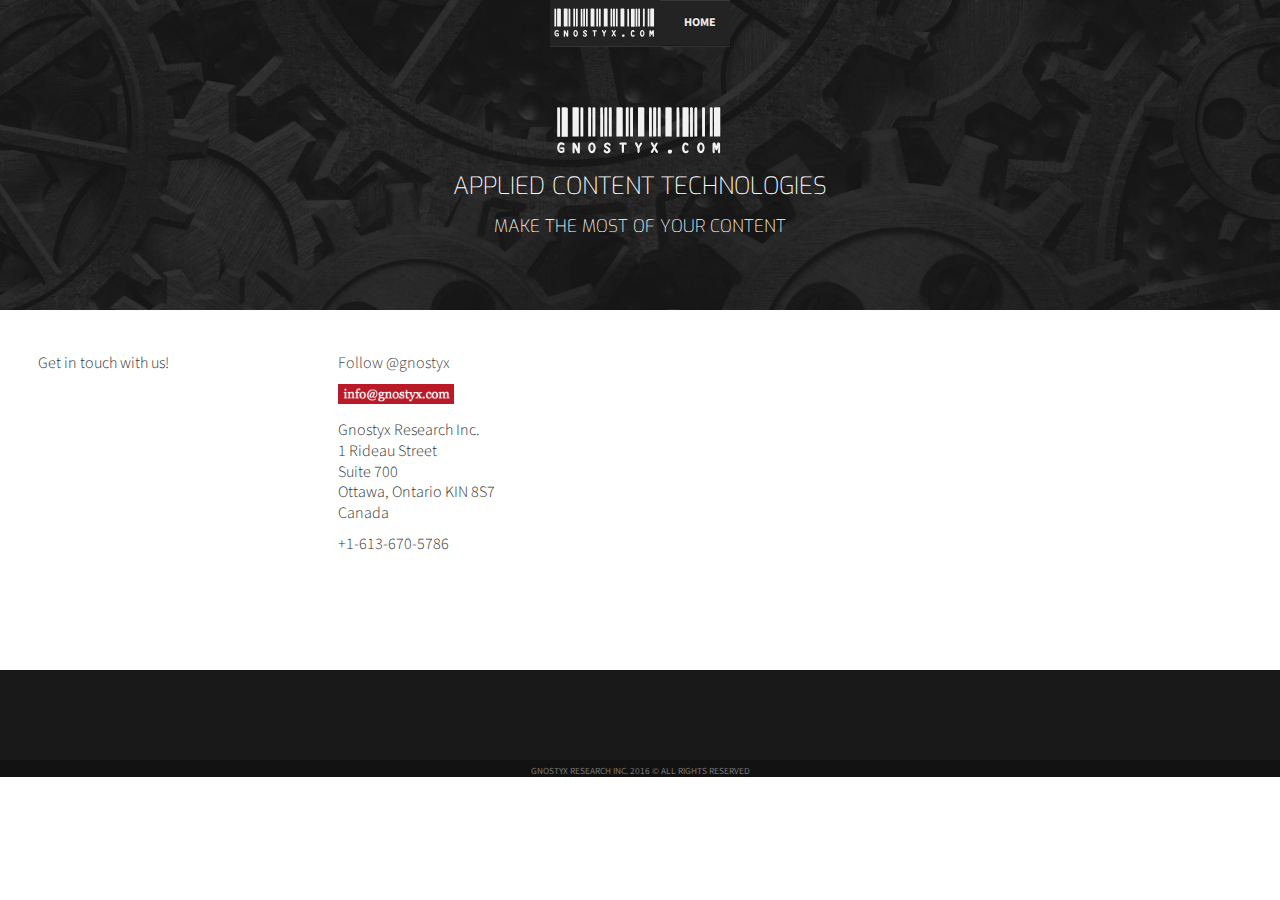
==== commit 68ed671e: "Updates to menu and contact page." ====
--- a/contact.html
+++ b/contact.html
@@ -12,13 +12,13 @@
 	<link rel="stylesheet" type="text/css" href="css/style.css">
 	<link rel="stylesheet" type="text/css" href="css/projects.css">
 	<link href="css/grid.css" rel="stylesheet">
-	<link rel="stylesheet" type="text/css" href="css/slicknav.min.css">
+	<link rel="stylesheet" type="text/css" href="css/navstyles.css">
+	<link rel="stylesheet" type="text/css" href="css/responsive-nav.css">
 	<link href='http://fonts.googleapis.com/css?family=Source+Sans+Pro:200,300,400,600,700' rel='stylesheet' type='text/css'>
 	<link href='http://fonts.googleapis.com/css?family=Exo:100,200,300,400,500,600,700,800' rel='stylesheet' type='text/css'>
 	<script type="text/javascript" src="js/jquery-1.11.1.min.js"></script>
 	<script type="text/javascript" src="js/script.js"></script>
-	<!--<script type="text/javascript" src="js/jquery.particleground.min.js"></script>-->
-	<script type="text/javascript" src="js/jquery.slicknav.min.js"></script>
+	<script type="text/javascript" src="js/responsive-nav.min.js"></script>
 	<script type="text/javascript" src="js/main.js"></script>
 	<script type="text/javascript" src="js/modernizr.js"></script>
 </head>
@@ -27,28 +27,20 @@
 
 	<body>
 
-				<header id="ha-header" class="ha-header">
-					<div class="ha-header-perspective">
-						<nav>
-							<ul id="menu">
-								<li><img src="images/logo.svg" class="logo"></li>
-								<li><a href="index.html">Home</a></li>
-
-								<li><a href="index.html#section4">Products</a>
-									<!-- <ul>
-										<li><a href="#">Gnostyx Lab</a></li>
-										<li><a href="#">Gnostyx Framework</a></li>
-									</ul> -->
-								</li>
-									  
-								<li><a href="projects.html">Projects</a></li>
-								<li><a href="#">Contact</a></li>
-							</ul>
-						</nav>
-						
-					</div>
-				</header>
-
+			<header id="ha-header" class="ha-header">
+				<div class="ha-header-perspective">
+					<nav id="navmenu">
+						<ul id="menu">
+							<li><img src="images/logo.svg" class="logo"></li>
+							<li><a href="index.html">Home</a></li>
+							<li><a href="index.html#services">Services</a></li>
+							<li><a href="index.html#section4">Products</a></li>
+							<li><a href="projects.html">Projects</a></li>
+							<li><a href="contact.html">Contact</a></li>
+						</ul>
+					</nav>
+				</div>
+			</header>
 
 			<section class="ha-waypoint" data-animate-down="ha-header-show" data-animate-up="ha-header-hide">
 			</section>
@@ -70,7 +62,7 @@
 						<p><a href="https://twitter.com/gnostyx" class="twitter-follow-button" data-show-count="false">Follow @gnostyx</a>
 		<script>!function(d,s,id){var js,fjs=d.getElementsByTagName(s)[0],p=/^http:/.test(d.location)?'http':'https';if(!d.getElementById(id)){js=d.createElement(s);js.id=id;js.src=p+'://platform.twitter.com/widgets.js';fjs.parentNode.insertBefore(js,fjs);}}(document, 'script', 'twitter-wjs');</script></p>
 						<br/>
-						<p><a href="mailto:info@gnostyx.com">info@gnostyx.com</a></p>
+						<p><a href="mailto:info@gnostyx.com"><img src="images/email.png" style="height: 20px"></a></p>
 						<br/>
 						<p>Gnostyx Research Inc.</p>
 						<p>1 Rideau Street</p>
@@ -113,9 +105,7 @@
 		</script>
 
 		<script>
-			$(function(){
-				$('#menu').slicknav({label: '', prependTo: '#ha-header', closeOnClick: true});
-			});
+			var navigation = responsiveNav("#navmenu", {closeOnNavClick: true});
 		</script>
 
 		<script>
--- a/css/general.css
+++ b/css/general.css
@@ -26,6 +26,9 @@
 .logo {
 	height: 45px;
 	width: 110px;
+	margin-left: auto;
+	margin-right: auto;
+	display: block;
 }
 
 /*  Main logo on landing */
@@ -35,7 +38,7 @@
 	margin-bottom: 10px;
 	width: 180px;
 	height: 60px;
-	opacity: .8;
+	opacity: 1;
 }
 
 /*  Project Page logo & intro  */
@@ -144,9 +147,9 @@
 #landing h1 {
 	font-family: Exo;
 	font-size: 18pt;
-	color: #f8f8f8;
+	color: #FFF;
 	text-transform: uppercase;
-	font-weight: 100;
+	font-weight: 200;
 	text-align: center;
 }
 
@@ -154,7 +157,7 @@
 #landing p {
 	font-family: Exo;
 	font-size: 13pt;
-	color: #CCC;
+	color: #FFF;
 	text-transform: uppercase;
 	font-weight: 200;
 	text-align: center;
@@ -329,7 +332,7 @@
 
 .s2-icon-3 {
 	background-image: url(../images/icon3.svg);
-	height: 70px;
+	height: 65px;
 	width: 70px;
 	margin: 0 auto;
 }
@@ -458,6 +461,19 @@
 	
 }
 
+#services p
+{
+	font-size: 11pt;
+	margin-bottom: 15px;
+}
+.serviceslist li
+{
+	text-transform: none;
+	font-size: 11pt;
+	list-style: disc;
+	margin-left: 20px;
+	font-family: 'Source Sans Pro';
+}
 
 /*-----------------------------------------*/
 /*-----------------------------------------*/
@@ -570,7 +586,9 @@
 }
 
 .logo {
-	/*height: 100px;*/
+	margin-left: auto;
+	margin-right: auto;
+	display: block;
 	width: 110px;
 	/*margin: 10px 50px 0;
 	background-image: url(../images/logo.svg);
--- a/css/style.css
+++ b/css/style.css
@@ -1,3 +1,34 @@
+.slicknav_menu {
+	display:none;
+}
+
+@media screen and (max-width: 50em) {
+	/* #menu is the original menu */
+	/*.js #menu {
+		display:none;
+	}*/
+	
+	.js .slicknav_menu {
+		display:block;
+		background: transparent;
+		/*clear: none !important;*/
+		/*padding: 0px;*/
+	}
+
+	.slicknav_menu:after {
+		/*clear: none !important;*/
+	}
+
+	.slicknav_nav {
+		clear: none !important;
+		background-color: #4c4c4c;
+	}
+
+	.open-menu {
+		background-color: #4c4c4c !important;
+	}
+}
+
 .ha-header {
 	position: fixed;
 	top: 0;
@@ -153,14 +184,7 @@
 /*------*/
 /*------*/
 /*------*/
-/*------*/
-
-
-DROPDOWN
-
-
-
-/*------*/
+/*---DROPDOWN---*/
 /*------*/
 /*------*/
 /*------*/
@@ -273,6 +297,8 @@
 
 nav {
 	margin:0;
+    margin-left: auto;
+    margin-right: auto;
 	border-bottom:1px solid #333;
 	background-color: #232323;
 	/*text-align: center;*/
@@ -286,21 +312,19 @@
 
 nav a {
 	font-size:12px;
-	color:#CCC;
+	color:#EEE;
 	text-decoration:none;
 	font-family: 'Source Sans Pro';
 	padding: 10px 10px 16px 10px;
 	display:block;
 	background:#232323;
-	text-align: left;
-
+	text-align: center;
 }
 
 nav a:hover {
 	color: #CCC;
 	background:#191919;
-	text-align: left;
-	
+	/*text-align: left;*/
 }
 
 
@@ -315,23 +339,19 @@
 
 
 nav ul {
-	position:relative;
-	/*display:inline-table;*/
-	float: right;
-	width: 60%;
+	position: relative;
+	display: flex;
+	justify-content: space-around;
+	/*float: right;*/
+	/*width: 60%;*/
 	right: 0;
 }
 
 
-
-/*------------------*/
-/*------------------*/
-/*------------------*/
-/*------------------*/
-
-
-
-
+/*------------------*/
+/*------------------*/
+/*------------------*/
+/*------------------*/
 
 
 nav ul:after {
@@ -340,6 +360,9 @@
 
 nav ul li {
 	float:left;
+	padding: 0;
+	font-weight: 400;
+	color: #EEE;
 }
 
 nav ul ul {
--- a/css/projects.css
+++ b/css/projects.css
@@ -60,7 +60,7 @@
 		display: block !important;
 	}
 .projects-icon {
-	background-image: url(../images/projects.svg);
+	background-image: url(../images/project-icon.svg);
 	display: inline-block;
 	height: 30px;
 	width: 30px;
@@ -224,7 +224,7 @@
 }
 
 .projects-icon {
-	background-image: url(../images/projects.svg);
+	background-image: url(../images/project-icon.svg);
 	display: inline-block;
 	height: 40px;
 	width: 40px;
@@ -361,7 +361,7 @@
 }
 
 .projects-icon {
-	background-image: url(../images/projects.svg);
+	background-image: url(../images/project-icon.svg);
 	display: inline-block;
 	height: 50px;
 	width: 50px;
--- a/css/navstyles.css
+++ b/css/navstyles.css
@@ -0,0 +1,199 @@
+@-webkit-viewport { width: device-width; }
+@-moz-viewport { width: device-width; }
+@-ms-viewport { width: device-width; }
+@-o-viewport { width: device-width; }
+@viewport { width: device-width; }
+
+html, body {
+  min-height: 100%;
+}
+
+/*h1 {
+  font-size: 3em;
+  line-height: 1;
+  color: #222;
+  margin-bottom: .5em;
+  float: left;
+  width: 100%;
+}
+
+h2 {
+  float: left;
+  width: 100%;
+  font-size: 1.5em;
+  color: #222;
+  margin: 1em 0 .5em;
+}*/
+
+/*p {
+  float: left;
+  width: 100%;
+  margin-bottom: 1em;
+}*/
+
+p.intro {
+  font-size: 1.25em;
+  color: #555;
+  font-weight: bold;
+}
+
+a {
+  color: #f4f4f4;
+  text-decoration: none;
+}
+
+a:active,
+a:hover {
+  outline: 0;
+}
+
+.main {
+  -webkit-box-sizing: border-box;
+  -moz-box-sizing: border-box;
+  box-sizing: border-box;
+  -webkit-overflow-scrolling: touch;
+  padding: 3em 4em;
+  position: fixed;
+  overflow: hidden;
+  overflow-y: scroll;
+  border-top-left-radius: 5px;
+  box-shadow: 0 0 15px rgba(0,0,0, .6);
+  top: .8em;
+  right: 0;
+  bottom: 0;
+  width: 76%;
+  background: #fff;
+}
+
+.main::-webkit-scrollbar {
+  -webkit-appearance: none;
+  background-color: rgba(0,0,0, .15);
+  width: 8px;
+  height: 8px;
+}
+
+.main::-webkit-scrollbar-thumb {
+  border-radius: 0;
+  background-color: rgba(0,0,0, .4);
+}
+
+.nav-collapse {
+  position: absolute;
+  left: 0;
+}
+
+.nav-collapse ul {
+  display: block;
+  width: 100%;
+  list-style: none;
+}
+
+.nav-collapse li {
+  width: 100%;
+  display: block;
+}
+
+.nav-collapse a {
+  color: #eee;
+  font-weight: bold;
+  -webkit-box-sizing: border-box;
+  -moz-box-sizing: border-box;
+  box-sizing: border-box;
+  -webkit-transition: background .3s ease;
+  -moz-transition: background .3s ease;
+  transition: background .3s ease;
+  text-shadow: 0 -1px rgba(0,0,0, .5);
+  border-bottom: 1px solid rgba(0,0,0, .2);
+  border-top: 1px solid rgba(255,255,255, .1);
+  display: block;
+  padding: .6em 2em;
+  width: 100%;
+}
+
+.nav-collapse a:hover { background: rgba(255,255,255, .1) }
+.nav-collapse .active a { color: #fff; background: rgba(0,0,0, .3) }
+.nav-collapse li:first-child a { border-top: 0 }
+.nav-collapse li:last-child a { border-bottom: 0 }
+.nav-toggle { display: none }
+
+@media screen and (max-width: 40em) {
+  .js .nav-collapse {
+    clip: rect(0 0 0 0);
+    max-height: 0;
+    position: absolute;
+    display: block;
+    overflow: hidden;
+  }
+  .nav-collapse {
+    top: 0;
+    width: 100%;
+    position: relative;
+  }
+  .nav-collapse.opened { max-height: 9999px }
+  .nav-collapse a:hover { background: transparent }
+  .nav-collapse .active a:hover { color: #fff; background: rgba(0,0,0, .3) }
+  .nav-toggle {
+    -webkit-font-smoothing: antialiased;
+    -moz-osx-font-smoothing: grayscale;
+    -webkit-touch-callout: none;
+    -webkit-user-select: none;
+    -moz-user-select: none;
+    -ms-user-select: none;
+    user-select: none;
+    text-decoration: none;
+    text-indent: -999px;
+    position: relative;
+    overflow: hidden;
+    width: 70px;
+    height: 55px;
+    float: right;
+    display: block;
+    margin: 0 -2em 0 0;
+  }
+  .nav-toggle:before {
+    color: #555; /* Edit this to change the icon color */
+    font-family: "responsivenav";
+    font-style: normal;
+    font-weight: normal;
+    font-variant: normal;
+    font-size: 45px;
+    text-transform: none;
+    position: absolute;
+    content: "\2261";
+    text-indent: 0;
+    /*text-align: center;*/
+    line-height: 65px;
+    speak: none;
+    width: 100%;
+    top: 0;
+    left: 0;
+  }
+  .nav-toggle.active:before {
+    font-size: 45px;
+    content: "\2261";
+  }
+  .main {
+    -webkit-overflow-scrolling: auto;
+    box-shadow: none;
+    padding: 0 2em 2em;
+    border-radius: 0;
+    position: relative;
+    width: 100%;
+    overflow: hidden;
+  }
+  .main::-webkit-scrollbar { background-color: transparent }
+}
+
+@media screen and (-webkit-min-device-pixel-ratio: 1.3), screen and (min--moz-device-pixel-ratio: 1.3), screen and (-o-min-device-pixel-ratio: 2 / 1), screen and (min-device-pixel-ratio: 1.3), screen and (min-resolution: 192dpi), screen and (min-resolution: 2dppx) {
+  body {
+    -webkit-background-size: 200px 200px;
+    -moz-background-size: 200px 200px;
+    -o-background-size: 200px 200px;
+    background-size: 200px 200px;
+  }
+}
+
+@media screen and (min-width: 76em) {
+  .nav-collapse { width: 18em }
+  .main { width: auto; left: 18em }
+}
--- a/css/responsive-nav.css
+++ b/css/responsive-nav.css
@@ -0,0 +1,52 @@
+/*! responsive-nav.js 1.0.39 by @viljamis */
+
+.nav-collapse ul {
+  margin: 0;
+  padding: 0;
+  width: 100%;
+  display: block;
+  list-style: none;
+}
+
+.nav-collapse li {
+  width: 100%;
+  display: block;
+}
+
+.js .nav-collapse {
+  clip: rect(0 0 0 0);
+  max-height: 0;
+  position: absolute;
+  display: block;
+  overflow: hidden;
+  zoom: 1;
+}
+
+.nav-collapse.opened {
+  max-height: 9999px;
+}
+
+.nav-toggle {
+  -webkit-tap-highlight-color: rgba(0,0,0,0);
+  -webkit-touch-callout: none;
+  -webkit-user-select: none;
+  -moz-user-select: none;
+  -ms-user-select: none;
+  -o-user-select: none;
+  user-select: none;
+}
+
+@media screen and (min-width: 40em) {
+  .js .nav-collapse {
+    position: relative;
+  }
+  .js .nav-collapse.closed {
+    max-height: none;
+  }
+  .nav-toggle {
+    display: none;
+  }
+  .nav-collapse ul {
+    display: flex;
+  }
+}
